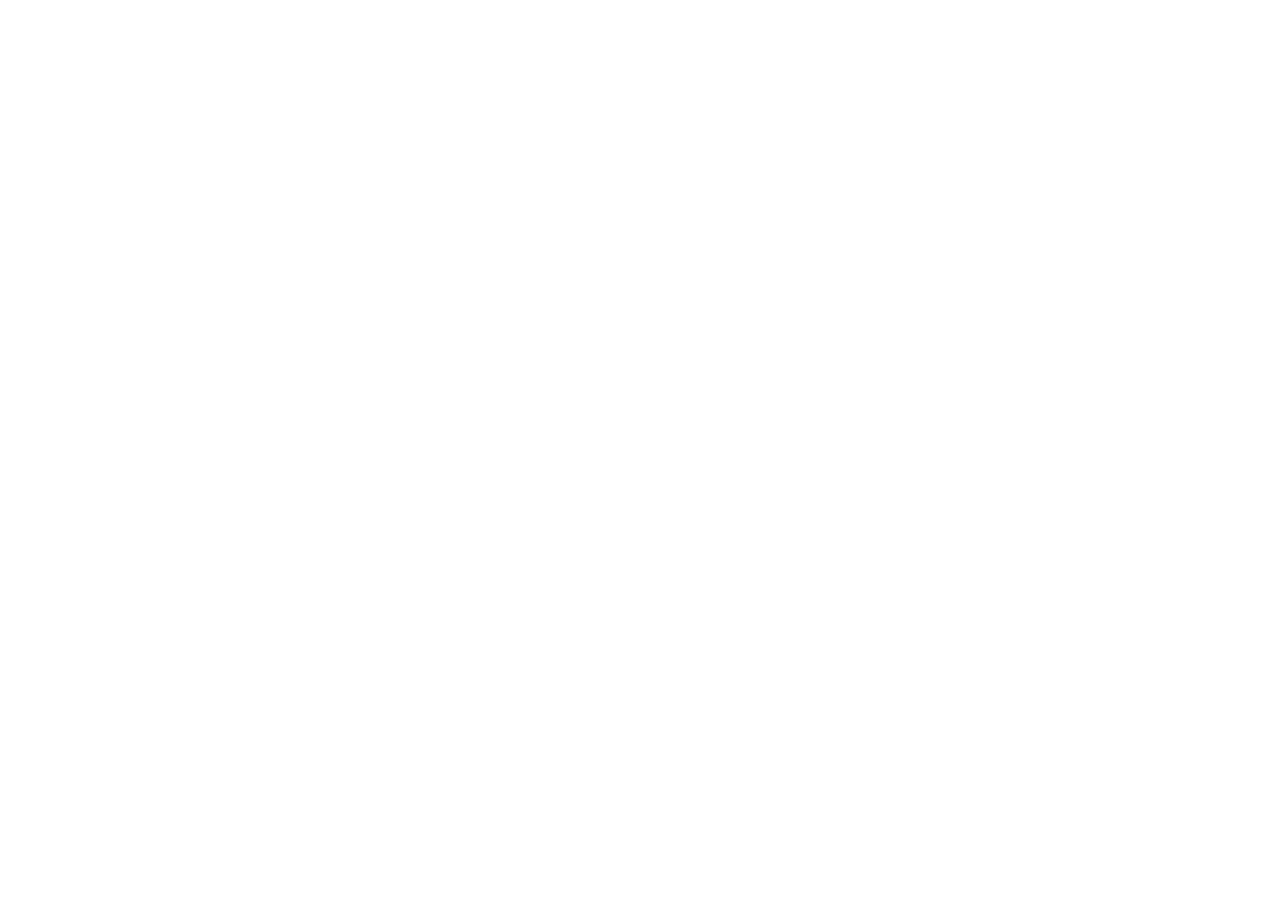
==== attribute.html @ 31bd6c75 "commit Lab1html" ====
<!DOCTYPE html>
<html lang="en">
<head>
    <meta charset="UTF-8">
    <meta name="viewport" content="width=device-width, initial-scale=1.0">
    <title>Document</title>
</head>
<body>
    
</body>
</html>
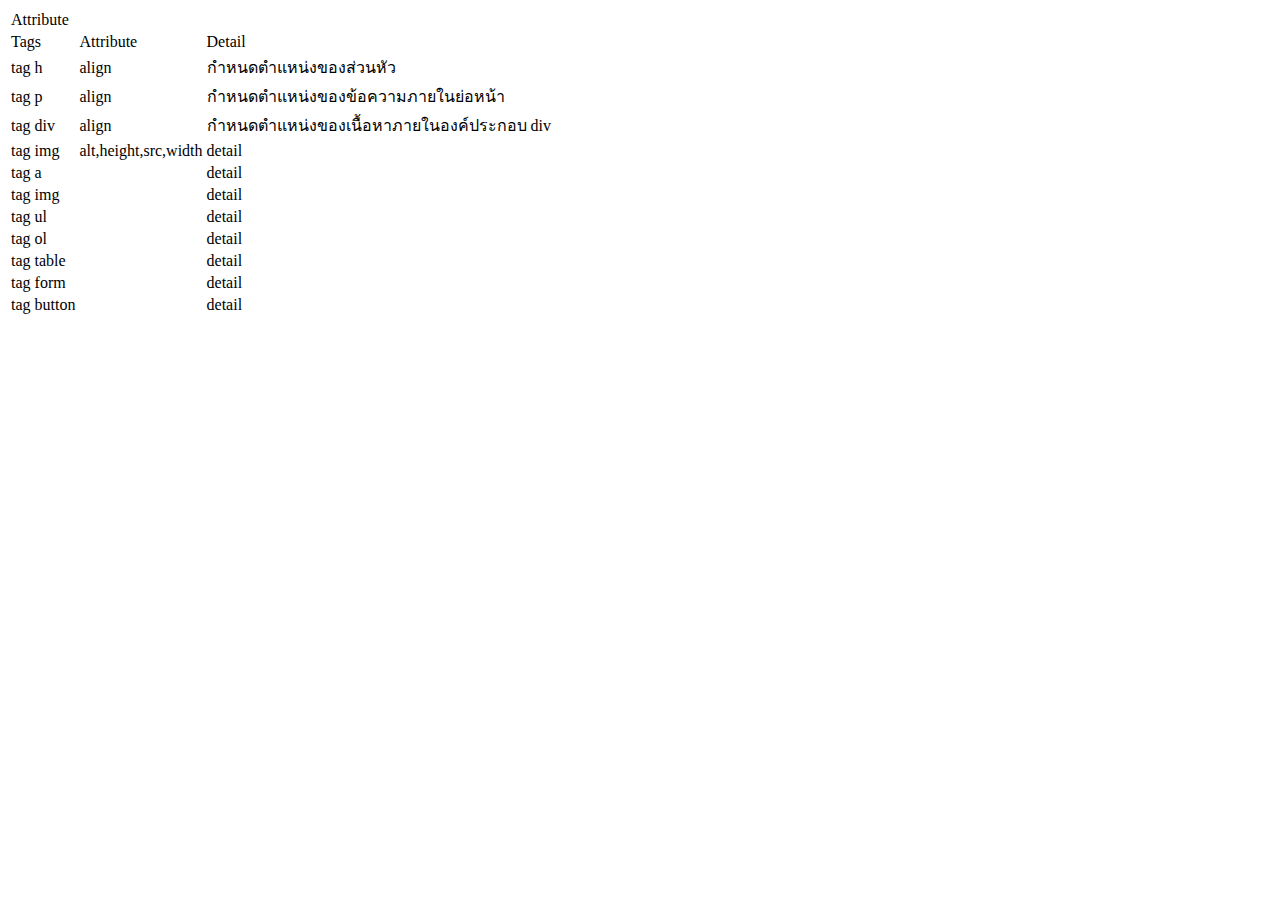
==== commit 0c43a387: "Lab attribute" ====
--- a/attribute.html
+++ b/attribute.html
@@ -1,11 +1,82 @@
 <!DOCTYPE html>
 <html lang="en">
+
 <head>
     <meta charset="UTF-8">
     <meta name="viewport" content="width=device-width, initial-scale=1.0">
     <title>Document</title>
 </head>
+
 <body>
-    
+    <table>
+        <thead>
+            <tr>
+                <td>Attribute</td>
+            </tr>
+            <tr>
+                <td>Tags</td>
+                <td>Attribute</td>
+                <td>Detail</td>
+            </tr>
+        </thead>
+        <tbody>
+            <tr>
+                <td>tag h </td>
+                <td>align </td>
+                <td>กำหนดตำแหน่งของส่วนหัว</td>
+            </tr>
+            <tr>
+                <td>tag p</td>
+                <td>align </td>
+                <td>กำหนดตำแหน่งของข้อความภายในย่อหน้า</td>
+            </tr>
+            <tr>
+                <td>tag div</td>
+                <td>align </td>
+                <td>กำหนดตำแหน่งของเนื้อหาภายในองค์ประกอบ div</td>
+            </tr>
+            <tr>
+                <td>tag img</td>
+                <td>alt,height,src,width</td>
+                <td>detail</td>
+            </tr>
+            <tr>
+                <td>tag a</td>
+                <td> </td>
+                <td>detail</td>
+            </tr>
+            <tr>
+                <td>tag img</td>
+                <td> </td>
+                <td>detail</td>
+            </tr>
+            <tr>
+                <td>tag ul</td>
+                <td> </td>
+                <td>detail</td>
+            </tr>
+            <tr>
+                <td>tag ol</td>
+                <td> </td>
+                <td>detail</td>
+            </tr>
+            <tr>
+                <td>tag table</td>
+                <td> </td>
+                <td>detail</td>
+            </tr>
+            <tr>
+                <td>tag form</td>
+                <td> </td>
+                <td>detail</td>
+            </tr>
+            <tr>
+                <td>tag button</td>
+                <td> </td>
+                <td>detail</td>
+            </tr>
+        </tbody>
+    </table>
 </body>
+
 </html>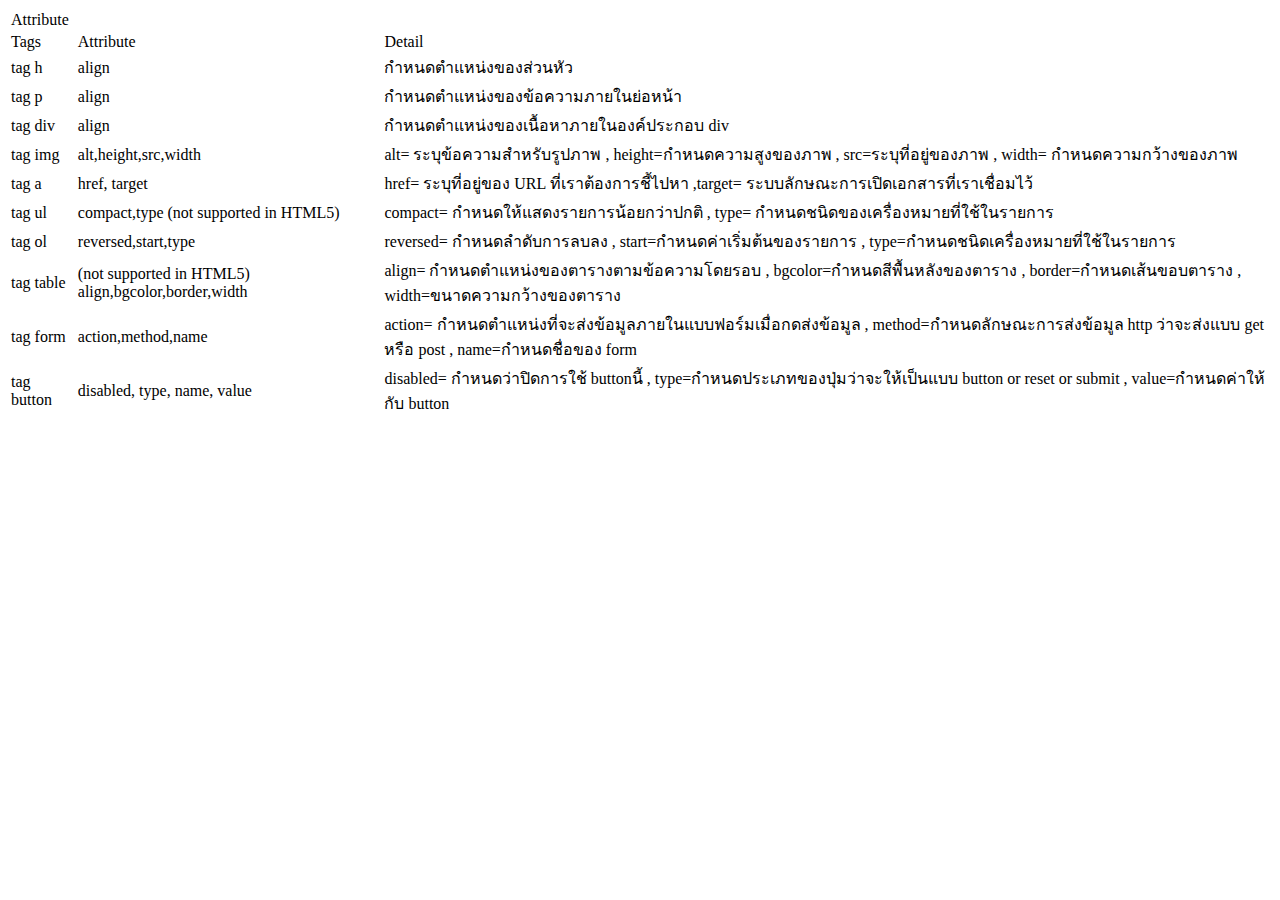
==== commit 90ad6565: "commit finest Lab attribute" ====
--- a/attribute.html
+++ b/attribute.html
@@ -8,7 +8,7 @@
 </head>
 
 <body>
-    <table>
+    <table> 
         <thead>
             <tr>
                 <td>Attribute</td>
@@ -38,42 +38,37 @@
             <tr>
                 <td>tag img</td>
                 <td>alt,height,src,width</td>
-                <td>detail</td>
+                <td>alt= ระบุข้อความสำหรับรูปภาพ , height=กำหนดความสูงของภาพ , src=ระบุที่อยู่ของภาพ , width= กำหนดความกว้างของภาพ</td>
             </tr>
             <tr>
                 <td>tag a</td>
-                <td> </td>
-                <td>detail</td>
-            </tr>
-            <tr>
-                <td>tag img</td>
-                <td> </td>
-                <td>detail</td>
+                <td>href, target</td>
+                <td>href= ระบุที่อยู่ของ URL ที่เราต้องการชี้ไปหา ,target= ระบบลักษณะการเปิดเอกสารที่เราเชื่อมไว้</td>
             </tr>
             <tr>
                 <td>tag ul</td>
-                <td> </td>
-                <td>detail</td>
+                <td>compact,type (not supported in HTML5) </td>
+                <td>compact= กำหนดให้แสดงรายการน้อยกว่าปกติ , type= กำหนดชนิดของเครื่องหมายที่ใช้ในรายการ</td>
             </tr>
             <tr>
                 <td>tag ol</td>
-                <td> </td>
-                <td>detail</td>
+                <td>reversed,start,type </td>
+                <td>reversed= กำหนดลำดับการลบลง , start=กำหนดค่าเริ่มต้นของรายการ , type=กำหนดชนิดเครื่องหมายที่ใช้ในรายการ</td>
             </tr>
             <tr>
                 <td>tag table</td>
-                <td> </td>
-                <td>detail</td>
+                <td>(not supported in HTML5) align,bgcolor,border,width</td>
+                <td>align= กำหนดตำแหน่งของตารางตามข้อความโดยรอบ , bgcolor=กำหนดสีพื้นหลังของตาราง , border=กำหนดเส้นขอบตาราง , width=ขนาดความกว้างของตาราง</td>
             </tr>
             <tr>
                 <td>tag form</td>
-                <td> </td>
-                <td>detail</td>
+                <td>action,method,name </td>
+                <td>action= กำหนดตำแหน่งที่จะส่งข้อมูลภายในแบบฟอร์มเมื่อกดส่งข้อมูล , method=กำหนดลักษณะการส่งข้อมูล http ว่าจะส่งแบบ get หรือ post , name=กำหนดชื่อของ form</td>
             </tr>
             <tr>
                 <td>tag button</td>
-                <td> </td>
-                <td>detail</td>
+                <td>disabled, type, name, value </td>
+                <td>disabled= กำหนดว่าปิดการใช้ buttonนี้ , type=กำหนดประเภทของปุ่มว่าจะให้เป็นแบบ button or reset or submit , value=กำหนดค่าให้กับ button</td>
             </tr>
         </tbody>
     </table>
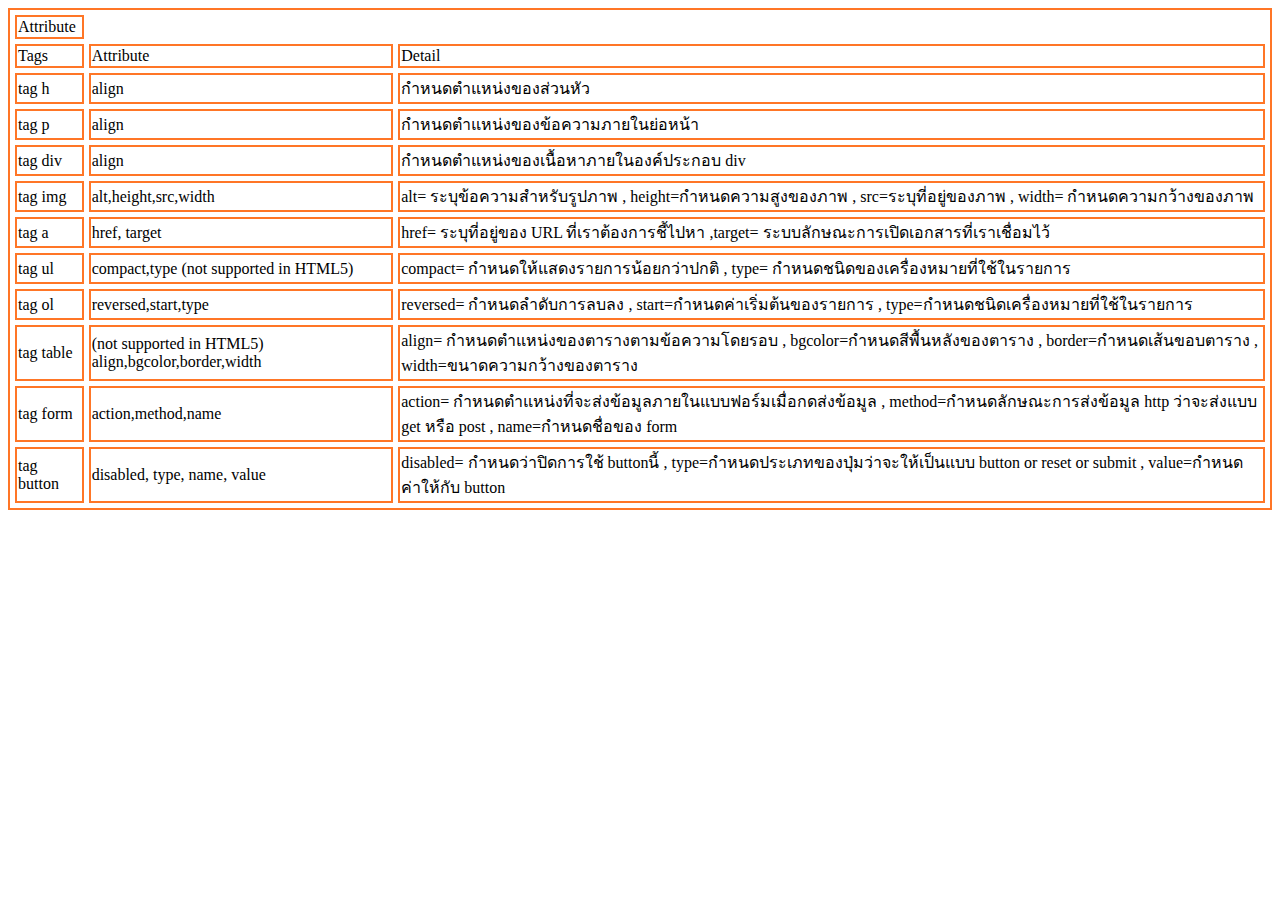
==== commit a3be4be7: "test css" ====
--- a/attribute.html
+++ b/attribute.html
@@ -4,7 +4,8 @@
 <head>
     <meta charset="UTF-8">
     <meta name="viewport" content="width=device-width, initial-scale=1.0">
-    <title>Document</title>
+    <title>Attribute by Jaruk</title>
+    <link rel="stylesheet" href="css/stlye.css" type="text/css">
 </head>
 
 <body>
--- a/css/stlye.css
+++ b/css/stlye.css
@@ -0,0 +1,14 @@
+#idName{
+    color: red;
+}
+
+.h3{
+    color: blue;
+}
+
+table,
+td,
+th{
+    border-spacing: 5px;
+    border: 2px solid rgba(255, 107, 21, 0.925);
+}